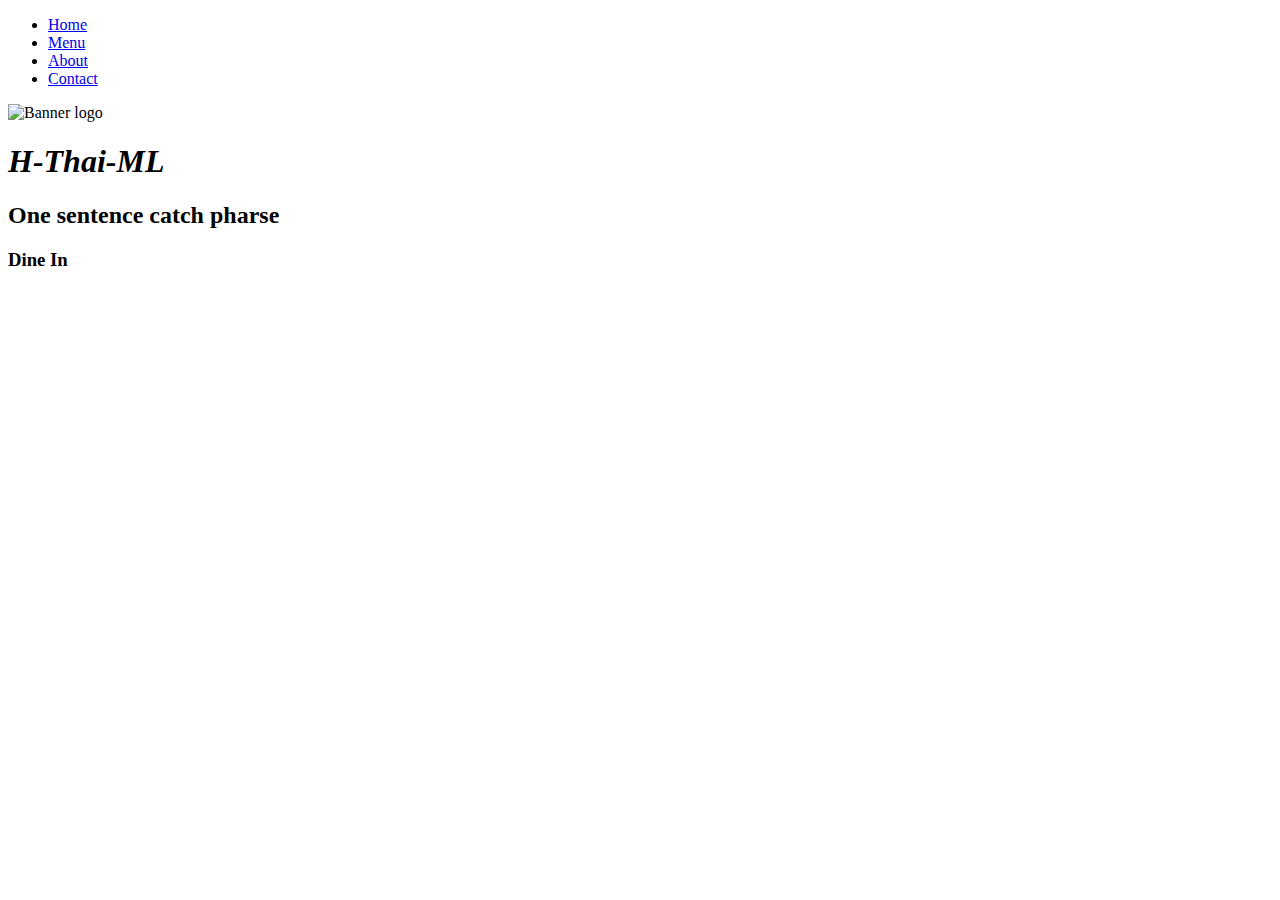
==== index.html @ 90b285bb "navbar and banner added" ====
<!DOCTYPE html>
<html lang="en">
<head>
    <meta charset="UTF-8">
    <meta name="viewport" content="width=device-width, initial-scale=1.0">
    <title>H-Thai-ML</title>
    <link rel="stylesheet" href="assets/css/style.css" type="text/css">
</head>
<body>
<div id="navBar">
    <nav>
        <ul>
            <li>
                <a href="index.html">Home</a>
            </li>


            <li>
                <a href="menu.html">Menu</a>

            </li>

            <li>
                <a href="about.html">About</a>
            </li>


            <li>
                <a href="contact.html">Contact</a>
            </li>
        </ul>
    </nav>

</div>
<div id="bannerImage">
    <img id="banner" alt="Banner logo" src="./assets/images/banner.png">   
</div>
    <main>
        <h1><em>H-Thai-ML</em></h1>
        <h2>One sentence catch pharse</h2>
        <div class="service">
            <h3>Dine In</h3>
        </div>
    </main>
</body>
</html>
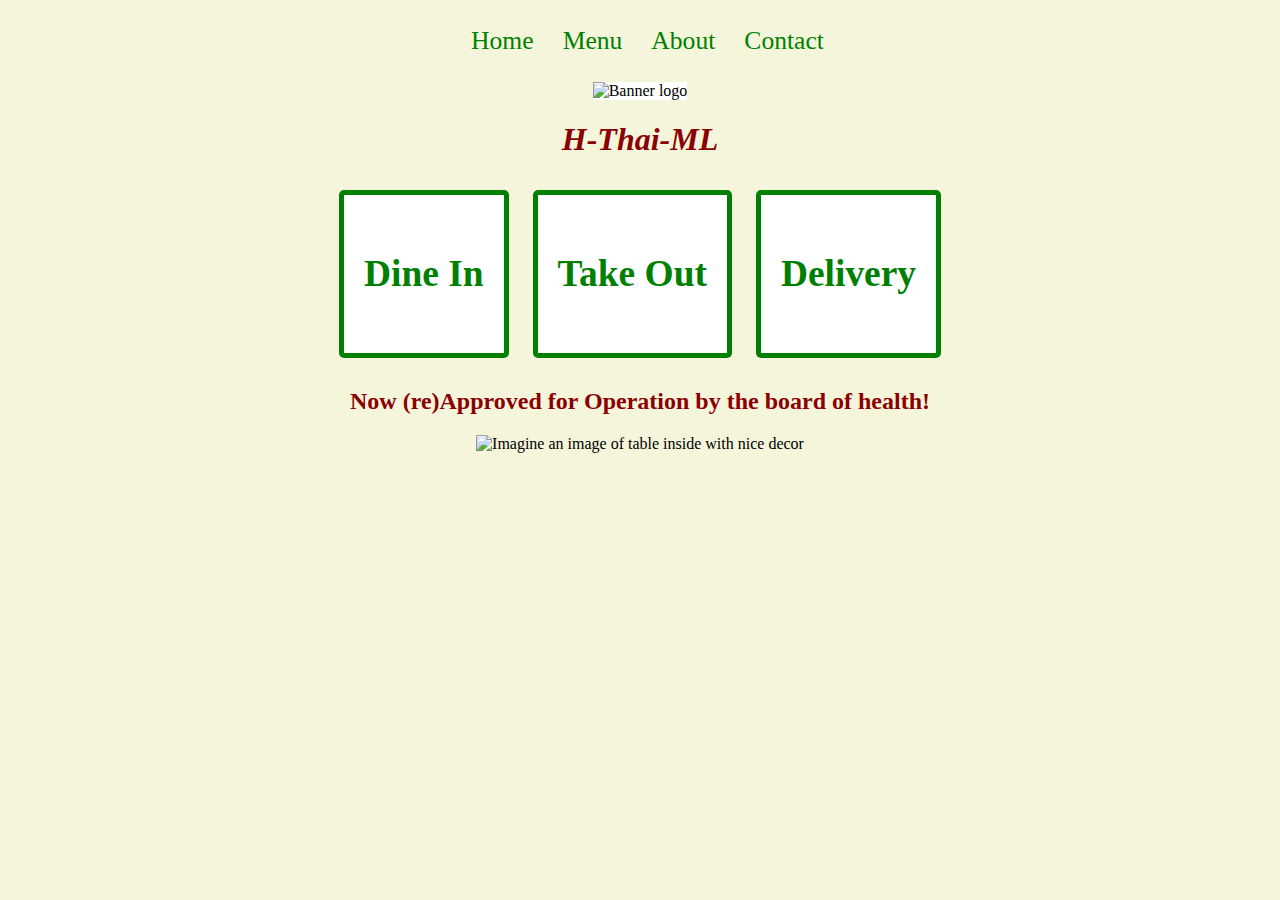
==== commit 04759e3c: "did stuff going to bed" ====
--- a/index.html
+++ b/index.html
@@ -37,10 +37,21 @@
 </div>
     <main>
         <h1><em>H-Thai-ML</em></h1>
-        <h2>One sentence catch pharse</h2>
+        
         <div class="service">
             <h3>Dine In</h3>
         </div>
+        <div class="service">
+            <h3>Take Out</h3>
+        </div>
+        <div class="service">
+            <h3>Delivery</h3>
+        </div>
+        <h2>Now (re)Approved for Operation by the board of health!</h2>
+    <div id="tableIn">
+        <img src="assets\images\table-in-restaurant.jpg" alt="Imagine an image of table inside with nice decor">
+    </div>
+
     </main>
 </body>
 </html>--- a/assets/css/style.css
+++ b/assets/css/style.css
@@ -0,0 +1,97 @@
+html,
+body {
+    margin: 0;
+    padding: 0;
+    background-color: beige;
+    text-align: center;
+}
+
+h1,
+h2 {
+    color: darkred;
+}
+
+h3, 
+p,
+li {
+    color: green;
+}
+
+img {
+    width: 100%;
+    height: auto;
+    max-width: 100%;
+}
+
+main {
+    margin: 0 20%;
+}
+
+nav {
+    background-color: beige;
+    padding: 10px;
+}
+
+nav ul {
+    list-style-type: none;
+    text-align: center;
+}
+
+nav li {
+    display: inline;
+}
+
+nav a {
+    text-decoration: none;
+    font-size: 1.6em;
+    color: green;
+    margin-right: 25px;
+}
+
+nav a:hover {
+    color: darkred;
+}
+
+#banner {
+    width: 100%;
+    height: auto;
+    background-color: white;
+}
+
+#banner img {
+    width: 60%;
+    height: auto;
+}
+
+#aboutMain li {
+    display: inline-block;
+    text-decoration: none;
+    font-size: 1.6em;
+    color: green;
+    margin-right: 25px;
+    
+}
+
+.service {
+    display: inline-block;
+    background-color: white;
+    border: 5px solid green;
+    border-radius: 5px;
+    color: darkred;
+    font-size: 2em;
+    padding: 20px;
+    margin: 10px;
+    text-align: center;
+    
+}
+
+table {
+    border: 3px solid black;
+    width: 100%;
+}
+  
+td,
+th {
+    border: 1px solid black;
+    padding: 5px;
+}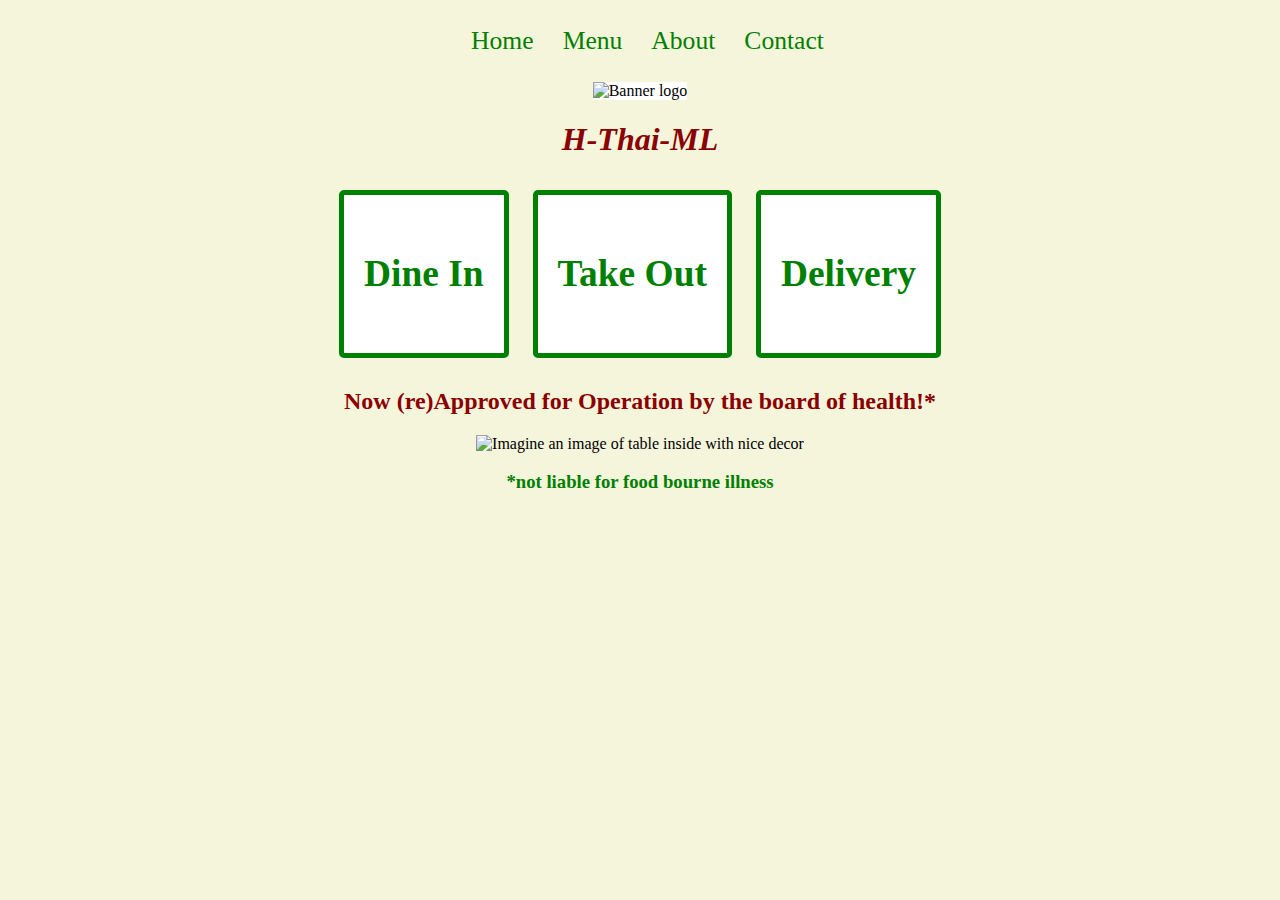
==== commit 6c19b922: "updated about and contact page need to create menu tables" ====
--- a/index.html
+++ b/index.html
@@ -47,9 +47,16 @@
         <div class="service">
             <h3>Delivery</h3>
         </div>
-        <h2>Now (re)Approved for Operation by the board of health!</h2>
+        <h2>Now (re)Approved for Operation by the board of health!*</h2>
     <div id="tableIn">
         <img src="assets\images\table-in-restaurant.jpg" alt="Imagine an image of table inside with nice decor">
+    </div>
+    <div>
+        <footer class="footSmaller">
+            <h3>
+                *not liable for food bourne illness
+            </h3>
+        </footer>
     </div>
 
     </main>
--- a/assets/css/style.css
+++ b/assets/css/style.css
@@ -35,6 +35,7 @@
 nav ul {
     list-style-type: none;
     text-align: center;
+
 }
 
 nav li {
@@ -67,9 +68,8 @@
     display: inline-block;
     text-decoration: none;
     font-size: 1.6em;
-    color: green;
-    margin-right: 25px;
-    
+    color: green; 
+    padding: 25px;  
 }
 
 .service {
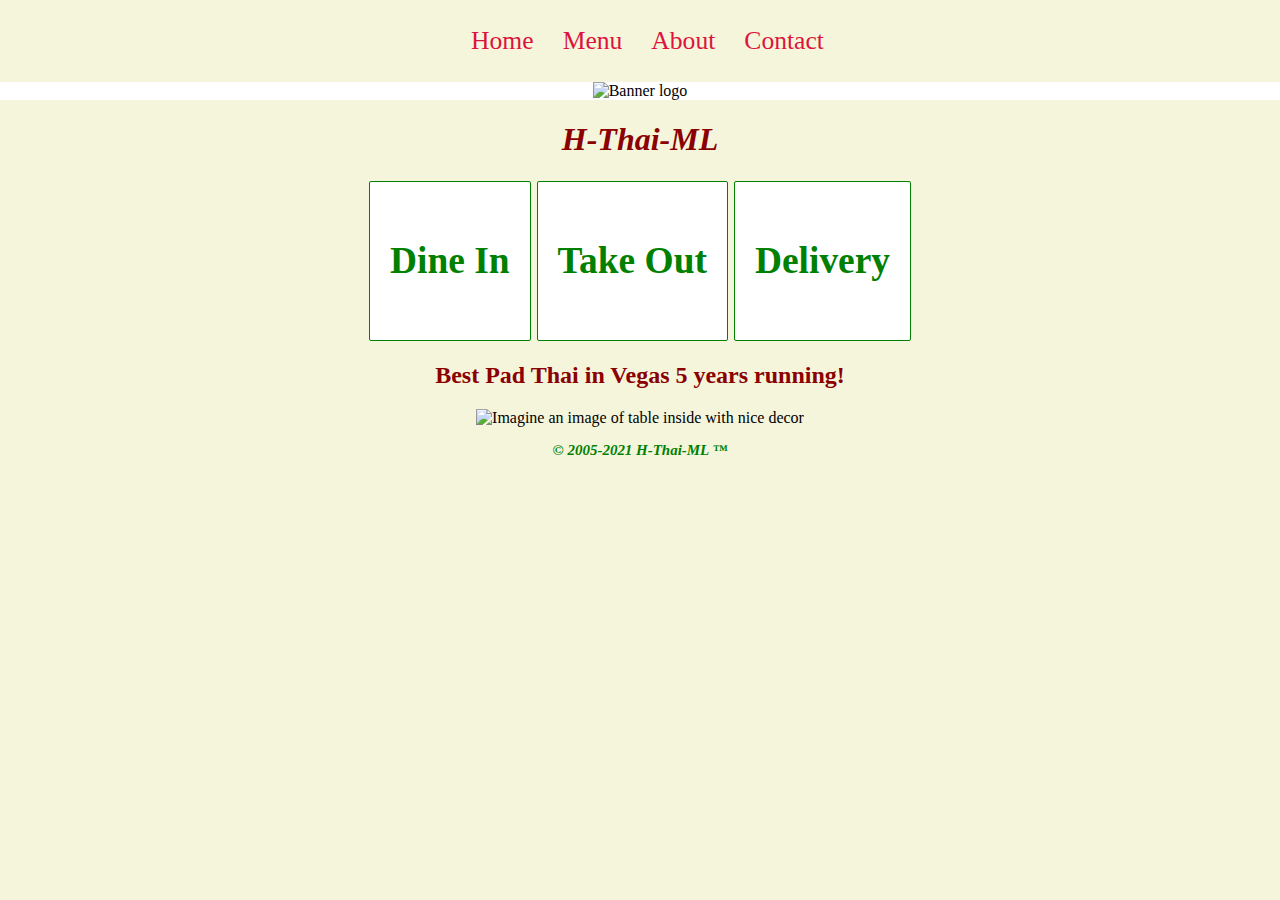
==== commit 5c63f715: "Porject Complete" ====
--- a/index.html
+++ b/index.html
@@ -11,29 +11,29 @@
     <nav>
         <ul>
             <li>
-                <a href="index.html">Home</a>
+                <a href="index.html" class="hlight">Home</a>
             </li>
 
 
             <li>
-                <a href="menu.html">Menu</a>
+                <a href="menu.html" class="hlight">Menu</a>
 
             </li>
 
             <li>
-                <a href="about.html">About</a>
+                <a href="about.html" class="hlight">About</a>
             </li>
 
 
             <li>
-                <a href="contact.html">Contact</a>
+                <a href="contact.html" class="hlight">Contact</a>
             </li>
         </ul>
     </nav>
 
 </div>
-<div id="bannerImage">
-    <img id="banner" alt="Banner logo" src="./assets/images/banner.png">   
+<div id="banner">
+    <img  alt="Banner logo" src="assets/images/banner.png">   
 </div>
     <main>
         <h1><em>H-Thai-ML</em></h1>
@@ -47,18 +47,19 @@
         <div class="service">
             <h3>Delivery</h3>
         </div>
-        <h2>Now (re)Approved for Operation by the board of health!*</h2>
+        <h2>Best Pad Thai in Vegas 5 years running!</h2>
     <div id="tableIn">
         <img src="assets\images\table-in-restaurant.jpg" alt="Imagine an image of table inside with nice decor">
     </div>
-    <div>
+
+
+    </main>
+</body> 
+   <div>
         <footer class="footSmaller">
             <h3>
-                *not liable for food bourne illness
+                © 2005-2021 H-Thai-ML ™
             </h3>
         </footer>
     </div>
-
-    </main>
-</body>
 </html>--- a/assets/css/style.css
+++ b/assets/css/style.css
@@ -61,7 +61,7 @@
 
 #banner img {
     width: 60%;
-    height: auto;
+    height: 25%;
 }
 
 #aboutMain li {
@@ -75,12 +75,23 @@
 .service {
     display: inline-block;
     background-color: white;
-    border: 5px solid green;
-    border-radius: 5px;
+    border: 1px solid green;
+    border-radius: 2px;
     color: darkred;
     font-size: 2em;
     padding: 20px;
-    margin: 10px;
+    margin: 1px;
+    text-align: center;
+    
+}
+
+.hlight {
+    color: crimson;
+}
+
+.footSmaller {
+    font-style: italic;
+    font-size: .8em;
     text-align: center;
     
 }
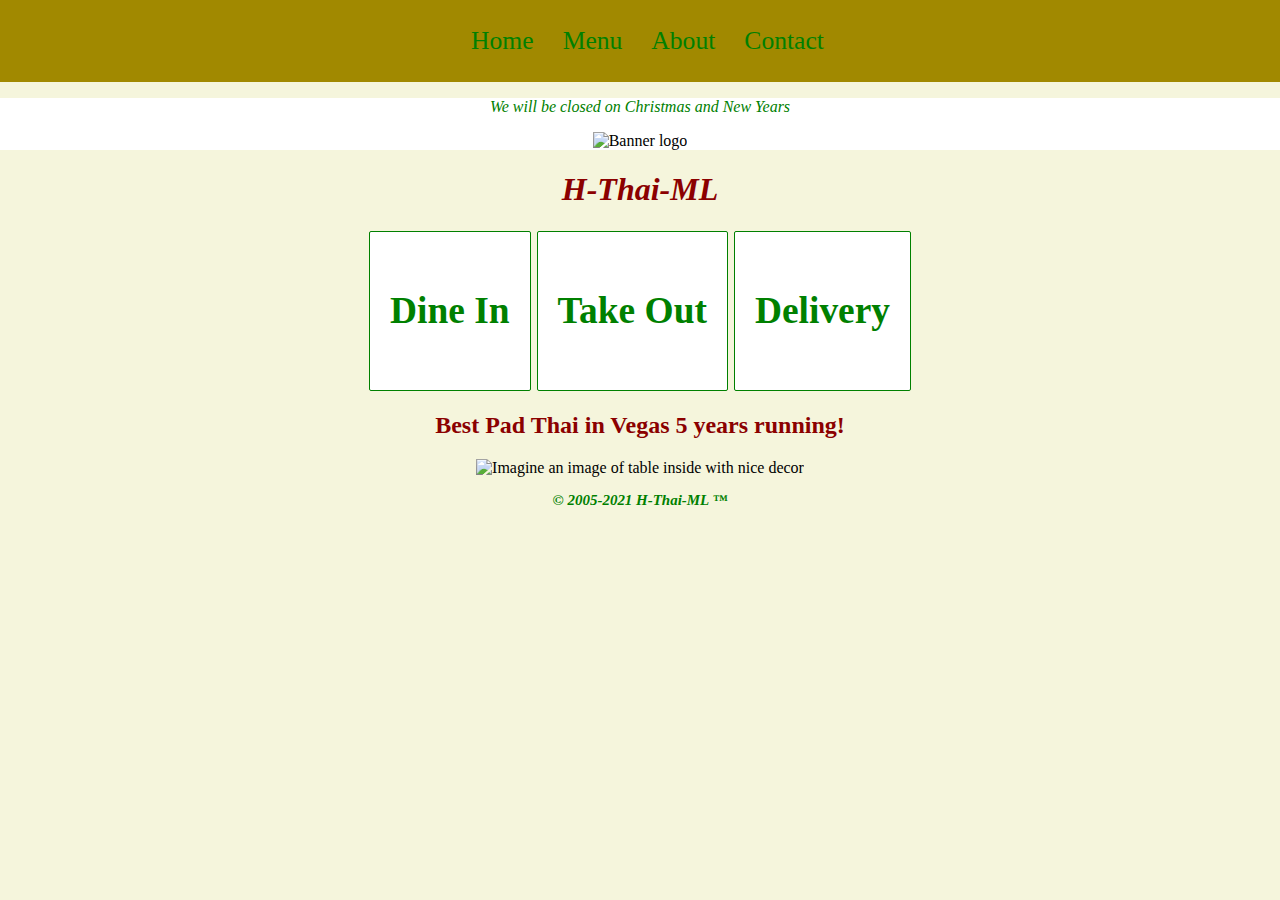
==== commit 0138dfb2: "more bonus hightligts and extra banner" ====
--- a/index.html
+++ b/index.html
@@ -8,20 +8,20 @@
 </head>
 <body>
 <div id="navBar">
-    <nav>
+    <nav id="indexHlight">
         <ul>
             <li>
-                <a href="index.html" class="hlight">Home</a>
+                <a href="index.html" class="indexHlight">Home</a>
             </li>
 
 
             <li>
-                <a href="menu.html" class="hlight">Menu</a>
+                <a href="menu.html" class="indexHlight">Menu</a>
 
             </li>
 
             <li>
-                <a href="about.html" class="hlight">About</a>
+                <a href="about.html" class="indexHlight">About</a>
             </li>
 
 
@@ -33,7 +33,9 @@
 
 </div>
 <div id="banner">
-    <img  alt="Banner logo" src="assets/images/banner.png">   
+    <p id="annoucment">We will be closed on Christmas and New Years</p> 
+    <img  alt="Banner logo" src="assets/images/banner.png"> 
+     
 </div>
     <main>
         <h1><em>H-Thai-ML</em></h1>
--- a/assets/css/style.css
+++ b/assets/css/style.css
@@ -85,8 +85,29 @@
     
 }
 
-.hlight {
-    color: crimson;
+#indexHlight:hover {
+    background-color: rgb(161, 137, 0);
+}
+
+#aboutHlight:hover {
+    background-color: rgb(137, 161, 1);
+}
+
+#contactHlight:hover {
+    background-color: rgb(161, 131, 0);
+}
+
+#menuHlight:hover {
+    background-color: rgb(105, 161, 0);
+}
+
+#annoucment {
+    text-align: center;
+    text-decoration:none;
+    text-shadow: 1em;
+    font-size: medium;
+    font-weight: 100;
+    font-style: italic;
 }
 
 .footSmaller {
